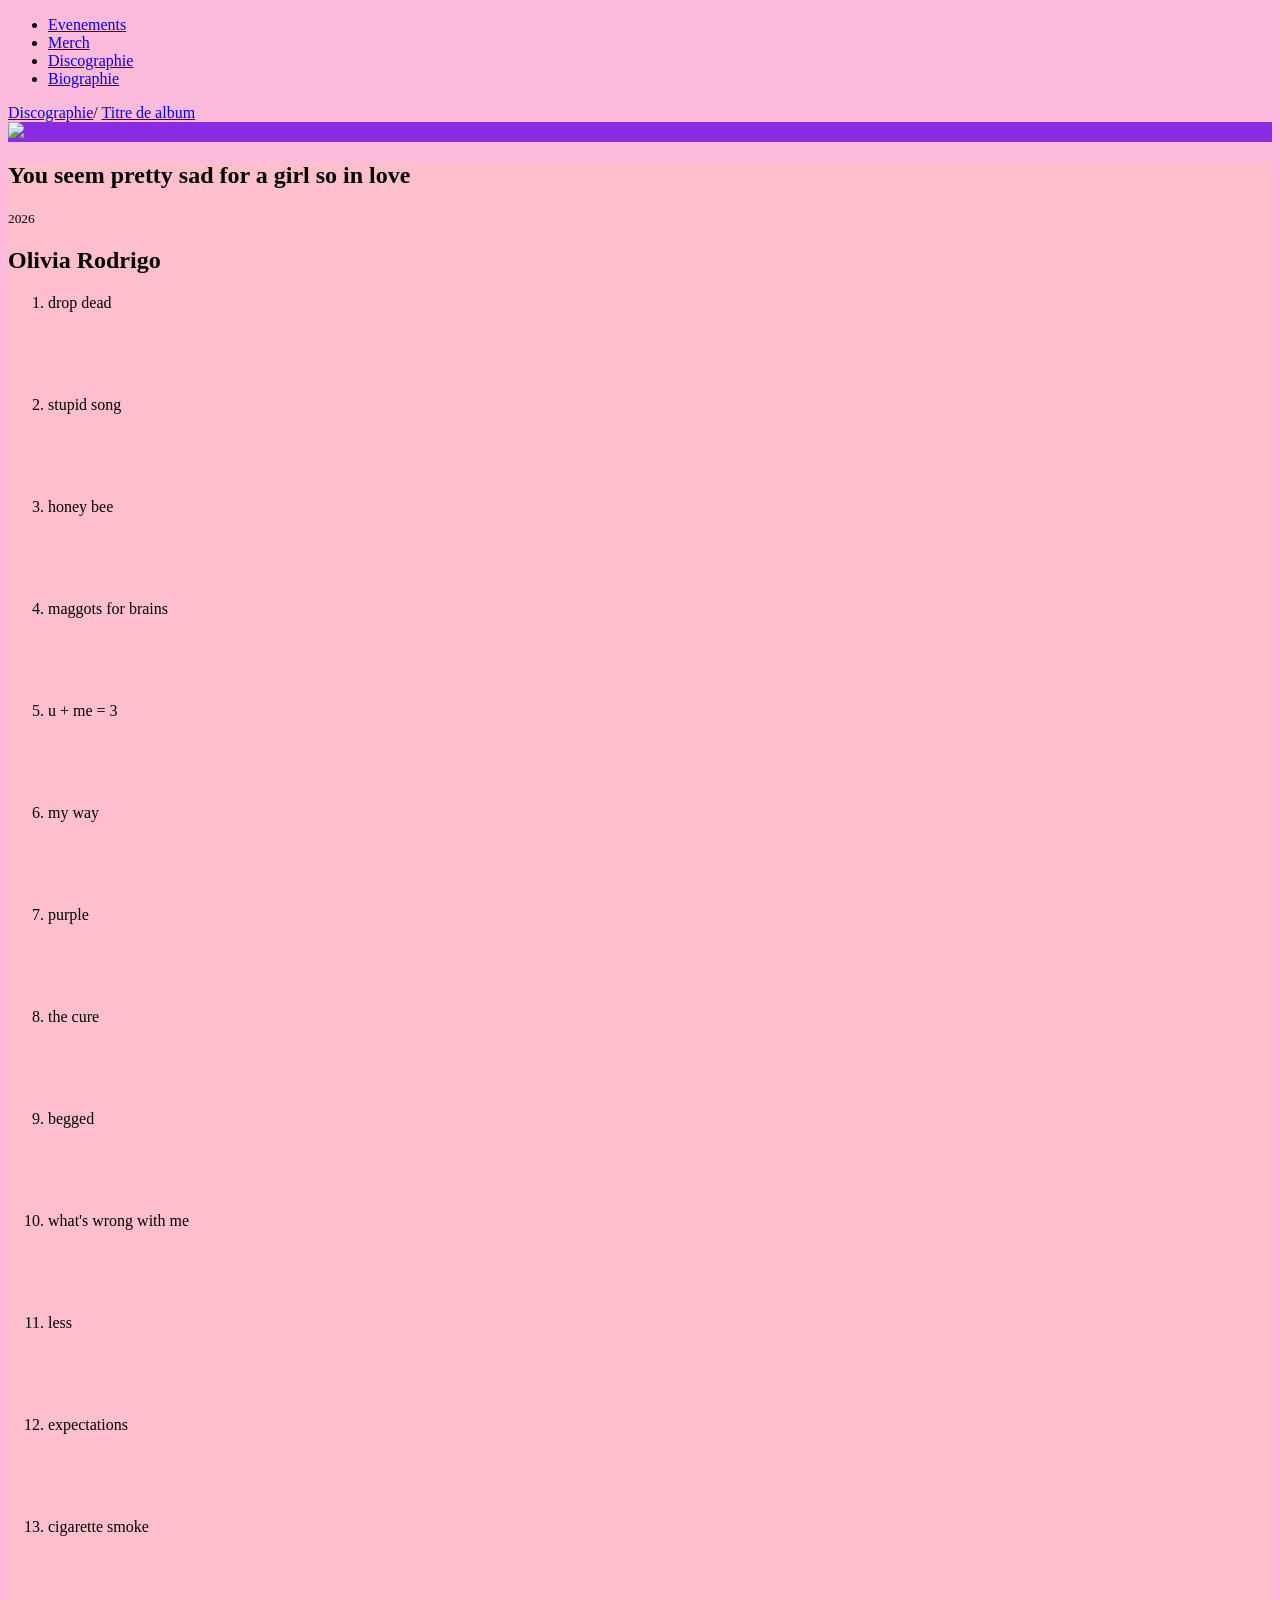
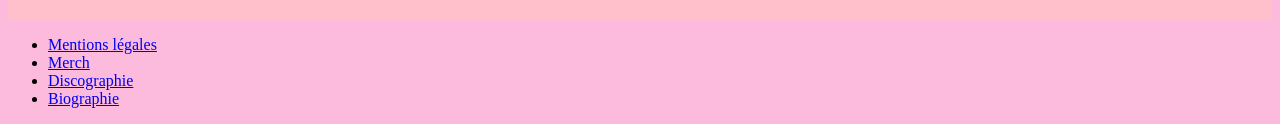
==== index.html @ 3da757f7 "première version de la page album" ====
<!DOCTYPE html>
<html lang="fr">

<head>
    <meta charset="UTF-8">
    <meta name="viewport" content="width=device-width, initial-scale=1.0">
    <title>You seem pretty sad foe a girl so in love</title>

    <link rel="stylesheet" href="style.css">
</head>

<body>

    <header>

        <nav>

            <ul>

                <li><a href="Evenements.html">Evenements</a></li>
                <li><a href="Merch.html">Merch</a></li>
                <li><a href="Discographie.html">Discographie</a></li>
                <li><a href="Biographie.html">Biographie</a></li>


            </ul>


        </nav>


    </header>

    <main>

        <nav>

            <a href="Discographie.html">Discographie</a>/
            <a href="TitreAlbum.html">Titre de album</a>



        </nav>

        <section>
            <div class="violet">
                <img src="https://encrypted-tbn0.gstatic.com/images?q=tbn:ANd9GcTEdEMsb9D4FOvDSnVSMXA8LLTpUMmzMzrEIcwWlXIo0g&s=10" width="200" "="Couverture album You seem pretty sad for a girl so in love de Olivia Rodrigo">
                <p>



                </p>

            </div>

            <div class="pink">

                <h1>You seem pretty sad for a girl so in love</h1>
                <small>2026</small>
                <h2>Olivia Rodrigo</h2>

                <ol>

                    <li>drop dead</li><iframe data-testid="embed-iframe" style="border-radius:12px" src="https://open.spotify.com/embed/track/0yO9QD2Ga7eUzqnNYsSSPo?utm_source=generator&si=0bc8a624ed7e4e33" width="20%" height="80" frameBorder="0" allowfullscreen="" allow="autoplay; clipboard-write; encrypted-media; fullscreen; picture-in-picture" loading="lazy"></iframe>
                    <li>stupid song</li><iframe data-testid="embed-iframe" style="border-radius:12px" src="https://open.spotify.com/embed/track/4LfCY65LvojKjWEnU7fNN4?utm_source=generator&si=c023e8492e0b4091" width="20%" height="80" frameBorder="0" allowfullscreen="" allow="autoplay; clipboard-write; encrypted-media; fullscreen; picture-in-picture" loading="lazy"></iframe>
                    <li>honey bee</li><iframe data-testid="embed-iframe" style="border-radius:12px" src="https://open.spotify.com/embed/track/407LgLkk1uM3wMO6jVRe0a?utm_source=generator&si=961577f9d0a343d5" width="20%" height="80" frameBorder="0" allowfullscreen="" allow="autoplay; clipboard-write; encrypted-media; fullscreen; picture-in-picture" loading="lazy"></iframe>
                    <li>maggots for brains</li><iframe data-testid="embed-iframe" style="border-radius:12px" src="https://open.spotify.com/embed/track/22l7ocwYpEYGvYpM9T2C5K?utm_source=generator&si=f30c770438084c31" width="20%" height="80" frameBorder="0" allowfullscreen="" allow="autoplay; clipboard-write; encrypted-media; fullscreen; picture-in-picture" loading="lazy"></iframe>
                    <li>u + me = 3 </li><iframe data-testid="embed-iframe" style="border-radius:12px" src="https://open.spotify.com/embed/track/6Hdc3IQeyCxG5d14uAcwQW?utm_source=generator&si=c8c22a90494a4c89" width="20%" height="80" frameBorder="0" allowfullscreen="" allow="autoplay; clipboard-write; encrypted-media; fullscreen; picture-in-picture" loading="lazy"></iframe>
                    <li>my way</li><iframe data-testid="embed-iframe" style="border-radius:12px" src="https://open.spotify.com/embed/track/4Ilw2lD6z4WBqh65vUUZUf?utm_source=generator&si=fed118dab4024600" width="20%" height="80" frameBorder="0" allowfullscreen="" allow="autoplay; clipboard-write; encrypted-media; fullscreen; picture-in-picture" loading="lazy"></iframe>
                    <li>purple</li><iframe data-testid="embed-iframe" style="border-radius:12px" src="https://open.spotify.com/embed/track/4XYCWx98N3h7Y4FtDFmpd5?utm_source=generator&si=bd7f1ad5e0344b94" width="20%" height="80" frameBorder="0" allowfullscreen="" allow="autoplay; clipboard-write; encrypted-media; fullscreen; picture-in-picture" loading="lazy"></iframe>
                    <li>the cure</li><iframe data-testid="embed-iframe" style="border-radius:12px" src="https://open.spotify.com/embed/track/55pBIZO1cqoldeqpp5WR7H?utm_source=generator&si=be5d0085b8c2426d" width="20%" height="80" frameBorder="0" allowfullscreen="" allow="autoplay; clipboard-write; encrypted-media; fullscreen; picture-in-picture" loading="lazy"></iframe>
                    <li>begged</li><iframe data-testid="embed-iframe" style="border-radius:12px" src="https://open.spotify.com/embed/track/3BnMfPPWs59CVfcQ8CcdfR?utm_source=generator&si=9affc60a3b184a90" width="20%" height="80" frameBorder="0" allowfullscreen="" allow="autoplay; clipboard-write; encrypted-media; fullscreen; picture-in-picture" loading="lazy"></iframe>
                    <li>what's wrong with me</li><iframe data-testid="embed-iframe" style="border-radius:12px" src="https://open.spotify.com/embed/track/1W7023CuJrWPbD4q2Sipoh?utm_source=generator&si=b52978da074f4b3d" width="20%" height="80" frameBorder="0" allowfullscreen="" allow="autoplay; clipboard-write; encrypted-media; fullscreen; picture-in-picture" loading="lazy"></iframe>
                    <li>less</li><iframe data-testid="embed-iframe" style="border-radius:12px" src="https://open.spotify.com/embed/track/1LmRAxdZUEM9xc2wNivy1y?utm_source=generator&si=1f80aecd5dd34a40" width="20%" height="80" frameBorder="0" allowfullscreen="" allow="autoplay; clipboard-write; encrypted-media; fullscreen; picture-in-picture" loading="lazy"></iframe>
                    <li>expectations</li><iframe data-testid="embed-iframe" style="border-radius:12px" src="https://open.spotify.com/embed/track/25nbeJzxF3dwvtTq57QKZi?utm_source=generator&si=d276c58c1b0b406b" width="20%" height="80" frameBorder="0" allowfullscreen="" allow="autoplay; clipboard-write; encrypted-media; fullscreen; picture-in-picture" loading="lazy"></iframe>
                    <li>cigarette smoke</li><iframe data-testid="embed-iframe" style="border-radius:12px" src="https://open.spotify.com/embed/track/0e4u0sFRGxHL4U2iFBrUvZ?utm_source=generator&si=b5e7456bc6fb4e77" width="20%" height="80" frameBorder="0" allowfullscreen="" allow="autoplay; clipboard-write; encrypted-media; fullscreen; picture-in-picture" loading="lazy"></iframe>
                    

                </ol>

            </div>



        </section>



    </main>


    <footer>

        <nav>


            <ul>


                <li><a href="Mentions-légales.html">Mentions légales</a></li>
                <li><a href="Réseaux-sociaux.html">Merch</a></li>
                <li><a href="Ko-fi.html">Discographie</a></li>
                <li><a href="Contact.html">Biographie</a></li>




            </ul>


        </nav>


    </footer>

</body>

</html>
---- style.css ----
body { background-color: rgb(252, 186, 221);

}

div{
    background-color: rgb(239, 169, 224);
}

.violet{
    background-color: blueviolet;
}

.pink{
    background-color: pink;
}

.brown{
    background-color: brown;

}
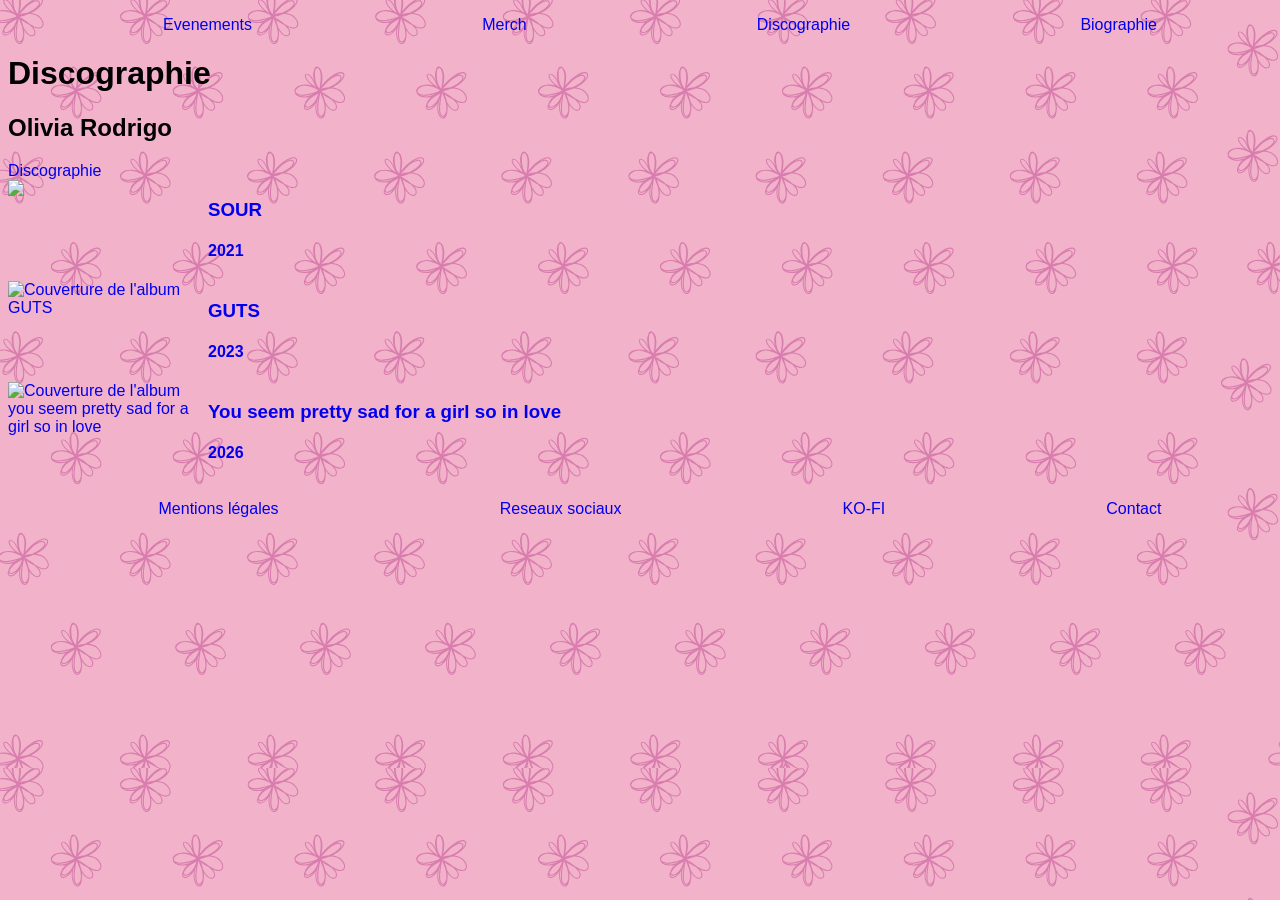
==== commit a8b1c96c: "mis à jour - album style" ====
--- a/index.html
+++ b/index.html
@@ -4,9 +4,9 @@
 <head>
     <meta charset="UTF-8">
     <meta name="viewport" content="width=device-width, initial-scale=1.0">
-    <title>You seem pretty sad foe a girl so in love</title>
+    <title>Discographie</title>
 
-    <link rel="stylesheet" href="style.css">
+    <link rel="stylesheet" href="discographie.css">
 </head>
 
 <body>
@@ -19,76 +19,85 @@
 
                 <li><a href="Evenements.html">Evenements</a></li>
                 <li><a href="Merch.html">Merch</a></li>
-                <li><a href="Discographie.html">Discographie</a></li>
+                <li><a href="index.html">Discographie</a></li>
                 <li><a href="Biographie.html">Biographie</a></li>
 
 
             </ul>
 
-
         </nav>
-
 
     </header>
 
     <main>
 
-        <nav>
 
-            <a href="Discographie.html">Discographie</a>/
-            <a href="TitreAlbum.html">Titre de album</a>
+        <h1>Discographie</h1>
+        <h2>Olivia Rodrigo</h2>
+
+        <a href="index.html">Discographie</a>
+    
+        <section>
+
+            <a href="#">
+
+            <article class="centre">
+
+                <img src="https://encrypted-tbn0.gstatic.com/images?q=tbn:ANd9GcRzYLp8Y8Ok-0P_EMiTGOHlbFcgLoiRerSilydky300ew&s=10" wialt="Couverture de l'album SOUR" width="200"3>
+
+                <div>
+
+                    <h3>SOUR</h3>
+                    <h4>2021</h4>
+        
+                </div>
 
 
 
-        </nav>
 
-        <section>
-            <div class="violet">
-                <img src="https://encrypted-tbn0.gstatic.com/images?q=tbn:ANd9GcTEdEMsb9D4FOvDSnVSMXA8LLTpUMmzMzrEIcwWlXIo0g&s=10" width="200" "="Couverture album You seem pretty sad for a girl so in love de Olivia Rodrigo">
-                <p>
+            </article>
+            </a>
+
+            <a href="#">
+             <article>
+
+                <img src="https://encrypted-tbn0.gstatic.com/images?q=tbn:ANd9GcTCzCMIr0Mik5ZQptlEqZl_R7zo8F9z88oHDuz5oeRgyQ&s=10" width="200" alt="Couverture de l'album GUTS">
+
+                <div>
+
+                    <h3>GUTS</h3>
+                    <h4>2023</h4>
+        
+                </div>
 
 
 
-                </p>
+            </article>
 
-            </div>
+            </a>
+            
+            <a href="album-pretty.html"You seem pretty sad for a girl so in love>
 
-            <div class="pink">
+             <article >
 
-                <h1>You seem pretty sad for a girl so in love</h1>
-                <small>2026</small>
-                <h2>Olivia Rodrigo</h2>
+                <img src="https://encrypted-tbn0.gstatic.com/images?q=tbn:ANd9GcTgUiv7g0qD6jLgoBWtXlr2VGPru5z_lRdYRjFeS1AtWA&s=10" alt="Couverture de l'album you seem pretty sad for a girl so in love" width="200">
 
-                <ol>
+                <div>
 
-                    <li>drop dead</li><iframe data-testid="embed-iframe" style="border-radius:12px" src="https://open.spotify.com/embed/track/0yO9QD2Ga7eUzqnNYsSSPo?utm_source=generator&si=0bc8a624ed7e4e33" width="20%" height="80" frameBorder="0" allowfullscreen="" allow="autoplay; clipboard-write; encrypted-media; fullscreen; picture-in-picture" loading="lazy"></iframe>
-                    <li>stupid song</li><iframe data-testid="embed-iframe" style="border-radius:12px" src="https://open.spotify.com/embed/track/4LfCY65LvojKjWEnU7fNN4?utm_source=generator&si=c023e8492e0b4091" width="20%" height="80" frameBorder="0" allowfullscreen="" allow="autoplay; clipboard-write; encrypted-media; fullscreen; picture-in-picture" loading="lazy"></iframe>
-                    <li>honey bee</li><iframe data-testid="embed-iframe" style="border-radius:12px" src="https://open.spotify.com/embed/track/407LgLkk1uM3wMO6jVRe0a?utm_source=generator&si=961577f9d0a343d5" width="20%" height="80" frameBorder="0" allowfullscreen="" allow="autoplay; clipboard-write; encrypted-media; fullscreen; picture-in-picture" loading="lazy"></iframe>
-                    <li>maggots for brains</li><iframe data-testid="embed-iframe" style="border-radius:12px" src="https://open.spotify.com/embed/track/22l7ocwYpEYGvYpM9T2C5K?utm_source=generator&si=f30c770438084c31" width="20%" height="80" frameBorder="0" allowfullscreen="" allow="autoplay; clipboard-write; encrypted-media; fullscreen; picture-in-picture" loading="lazy"></iframe>
-                    <li>u + me = 3 </li><iframe data-testid="embed-iframe" style="border-radius:12px" src="https://open.spotify.com/embed/track/6Hdc3IQeyCxG5d14uAcwQW?utm_source=generator&si=c8c22a90494a4c89" width="20%" height="80" frameBorder="0" allowfullscreen="" allow="autoplay; clipboard-write; encrypted-media; fullscreen; picture-in-picture" loading="lazy"></iframe>
-                    <li>my way</li><iframe data-testid="embed-iframe" style="border-radius:12px" src="https://open.spotify.com/embed/track/4Ilw2lD6z4WBqh65vUUZUf?utm_source=generator&si=fed118dab4024600" width="20%" height="80" frameBorder="0" allowfullscreen="" allow="autoplay; clipboard-write; encrypted-media; fullscreen; picture-in-picture" loading="lazy"></iframe>
-                    <li>purple</li><iframe data-testid="embed-iframe" style="border-radius:12px" src="https://open.spotify.com/embed/track/4XYCWx98N3h7Y4FtDFmpd5?utm_source=generator&si=bd7f1ad5e0344b94" width="20%" height="80" frameBorder="0" allowfullscreen="" allow="autoplay; clipboard-write; encrypted-media; fullscreen; picture-in-picture" loading="lazy"></iframe>
-                    <li>the cure</li><iframe data-testid="embed-iframe" style="border-radius:12px" src="https://open.spotify.com/embed/track/55pBIZO1cqoldeqpp5WR7H?utm_source=generator&si=be5d0085b8c2426d" width="20%" height="80" frameBorder="0" allowfullscreen="" allow="autoplay; clipboard-write; encrypted-media; fullscreen; picture-in-picture" loading="lazy"></iframe>
-                    <li>begged</li><iframe data-testid="embed-iframe" style="border-radius:12px" src="https://open.spotify.com/embed/track/3BnMfPPWs59CVfcQ8CcdfR?utm_source=generator&si=9affc60a3b184a90" width="20%" height="80" frameBorder="0" allowfullscreen="" allow="autoplay; clipboard-write; encrypted-media; fullscreen; picture-in-picture" loading="lazy"></iframe>
-                    <li>what's wrong with me</li><iframe data-testid="embed-iframe" style="border-radius:12px" src="https://open.spotify.com/embed/track/1W7023CuJrWPbD4q2Sipoh?utm_source=generator&si=b52978da074f4b3d" width="20%" height="80" frameBorder="0" allowfullscreen="" allow="autoplay; clipboard-write; encrypted-media; fullscreen; picture-in-picture" loading="lazy"></iframe>
-                    <li>less</li><iframe data-testid="embed-iframe" style="border-radius:12px" src="https://open.spotify.com/embed/track/1LmRAxdZUEM9xc2wNivy1y?utm_source=generator&si=1f80aecd5dd34a40" width="20%" height="80" frameBorder="0" allowfullscreen="" allow="autoplay; clipboard-write; encrypted-media; fullscreen; picture-in-picture" loading="lazy"></iframe>
-                    <li>expectations</li><iframe data-testid="embed-iframe" style="border-radius:12px" src="https://open.spotify.com/embed/track/25nbeJzxF3dwvtTq57QKZi?utm_source=generator&si=d276c58c1b0b406b" width="20%" height="80" frameBorder="0" allowfullscreen="" allow="autoplay; clipboard-write; encrypted-media; fullscreen; picture-in-picture" loading="lazy"></iframe>
-                    <li>cigarette smoke</li><iframe data-testid="embed-iframe" style="border-radius:12px" src="https://open.spotify.com/embed/track/0e4u0sFRGxHL4U2iFBrUvZ?utm_source=generator&si=b5e7456bc6fb4e77" width="20%" height="80" frameBorder="0" allowfullscreen="" allow="autoplay; clipboard-write; encrypted-media; fullscreen; picture-in-picture" loading="lazy"></iframe>
-                    
-
-                </ol>
-
-            </div>
+                    <h3>You seem pretty sad for a girl so in love</h3>
+                    <h4>2026</h4>
+        
+                </div>
 
 
+            </article>
+            </a>
 
         </section>
 
-
-
     </main>
 
-
+   
     <footer>
 
         <nav>
@@ -98,21 +107,63 @@
 
 
                 <li><a href="Mentions-légales.html">Mentions légales</a></li>
-                <li><a href="Réseaux-sociaux.html">Merch</a></li>
-                <li><a href="Ko-fi.html">Discographie</a></li>
-                <li><a href="Contact.html">Biographie</a></li>
+                <li><a href="Réseaux-sociaux.html">Reseaux sociaux</a></li>
+                <li><a href="Ko-fi.html">KO-FI</a></li>
+                <li><a href="Contact.html">Contact</a></li>
 
 
 
 
             </ul>
 
-
         </nav>
-
 
     </footer>
 
-</body>
 
-</html>+
+
+
+
+
+
+
+
+
+
+
+
+
+
+
+
+
+
+
+
+
+
+
+
+
+
+
+
+
+
+
+
+
+
+
+
+
+
+
+
+
+
+
+
+
+</body>
--- a/discographie.css
+++ b/discographie.css
@@ -0,0 +1,28 @@
+body{
+background-image: url("background2.png.png");
+font-family: Arial, Helvetica, sans-serif;
+}
+
+nav ul{
+  list-style-type: none;
+  display: flex;
+  justify-content: space-around;
+  text-decoration: none;
+}
+a{
+    text-decoration: none;
+}
+
+nav ul{
+font-family: Arial, Helvetica, sans-serif;
+}
+
+article{
+    display: flex;
+}
+
+
+
+
+
+
